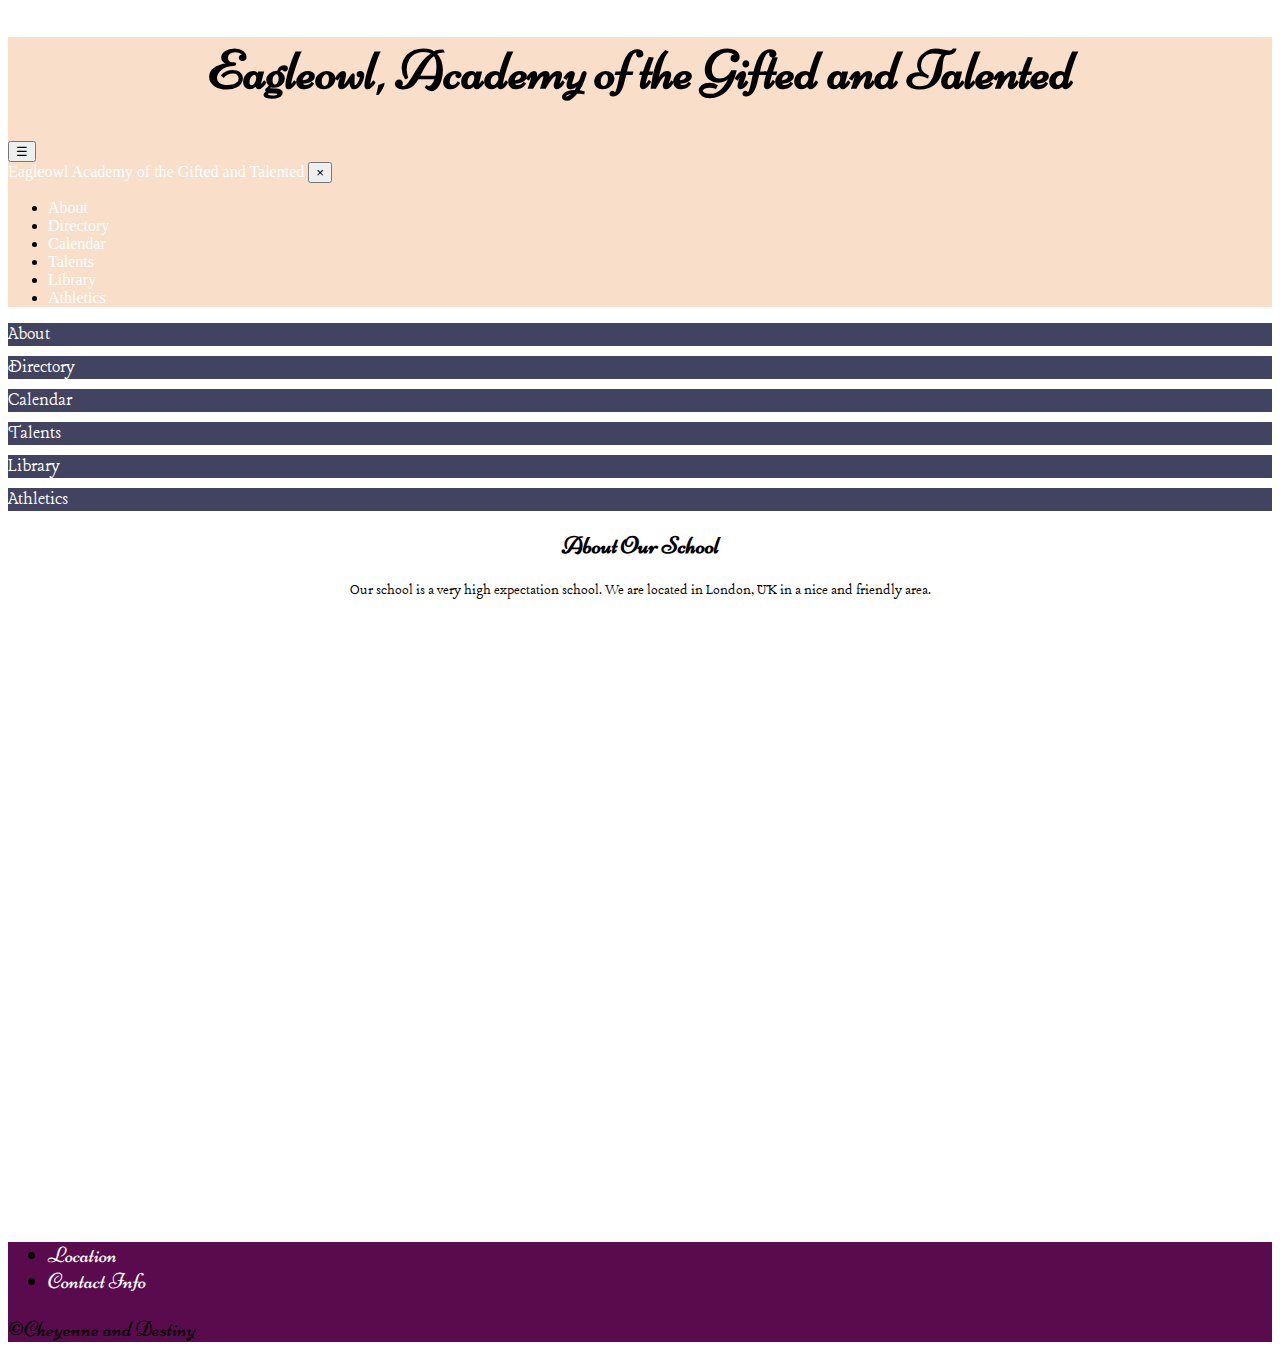
==== about.html @ 1d0c5cdb "Add files via upload" ====
<!DOCTYPE html>

<html lang="en">
<head>

  <!-- metadata -->
  <meta charset="utf-8">
  <meta name="viewport" content="width=device-width, initial-scale=1">

  <!-- page title -->
  <title> Eagleowl, Academy of the Gifted and Talented - About </title>

  <!-- styles -->
  <link rel="stylesheet" href="css/odin-0.9.5.css">
  <link rel="stylesheet" href="css/main.css">
  <link rel="stylesheet" href="css/owl.carousel.min.css">
  <link rel="stylesheet" href="css/owl.theme.default.min.css">
  <link rel="stylesheet" href="https://fonts.googleapis.com/css?family=Niconne">
  <link rel="stylesheet" href="https://fonts.googleapis.com/css?family=Farsan">
  <link rel="stylesheet" href="https://fonts.googleapis.com/css?family=Lancelot">
</head>

<body>
  <!-- start making your grid here -->

<header>
  <nav class="navbar navbar-slideout-md">
  <h1 class="navbar-brand hide-sm-down"> <a href="index.html"> Eagleowl, Academy of the Gifted and Talented </a> </h1>
  <button class="menu-toggle" aria-label="Toggle navigation"> &#9776; </button>

  <div class="navbar-menu">
    <div class="hide-md-up">
    <a class="slideout-brand hide-md-up"> <a href="index.html"> Eagleowl Academy of the Gifted and Talented </a>
    <button class="menu-dismiss" aria-label="Dismiss navigation"> &times; </button>

<div class="hide-md-up">
    <ul>
      <li> <a href="#"> About </a> </li>
      <li> <a href="directory.html"> Directory </a> </li>
      <li> <a href="calendar.html"> Calendar </a> </li>
      <li> <a href="talents.html"> Talents </a> </li>
      <li> <a href="#"> Library </a> </li>
      <li> <a href="#"> Athletics </a> </li>
    </ul>
  </div>
</nav>

</header>

<main

  <div class="row hide-sm-down">
<div class="col-sm-2"> <a href="#"> About </a> </div>
<div class="col-sm-2"> <a href="directory.html"> Directory </a> </div>
<div class="col-sm-2"> <a href="calendar.html"> Calendar </a> </div>
<div class="col-sm-2"> <a href="talents.html"> Talents </a> </div>
<div class="col-sm-2"> <a href="#"> Library </a> </div>
<div class="col-sm-2"> <a href="#"> Athletics </a> </div>
</div>

</main>


<div class="col-lg-6 col-md-6">
  <div class="row">
  <h2> About Our School </h2>
  <p> Our school is a very high expectation school. We are located in London, UK in a nice and friendly area.</p>
</div>
</div>



<div class="row">
  <div class="col-sm-12">
    <div class="container-lg">
<iframe src="https://www.google.com/maps/embed?pb=!1m18!1m12!1m3!1d218469.546508291!2d-0.20785424555083357!3d51.485707460962175!2m3!1f0!2f0!3f0!3m2!1i1024!2i768!4f13.1!3m3!1m2!1s0x47d8a00baf21de75%3A0x52963a5addd52a99!2sLondon%2C+UK!5e0!3m2!1sen!2sus!4v1488810307377" width="1254" height="600" frameborder="0" style="border:0" allowfullscreen></iframe>
</div>
</div>
</div>




<div class="row">
<footer>
  <ul>
    <li><a href="#"> Location </a></li>
    <li><a href="#"> Contact Info </a></li>
  </ul>
  &copy;Cheyenne and Destiny
</footer>



  <!-- include any javascript below this line -->
</body>
<script src="https://code.jquery.com/jquery-2.2.4.js"> </script>
<script src="js/jquery-2.1.4.min.js"> </script>
<script src="js/odin-0.7.1.js"> </script>
<script src="js/owl.carousel.min.js"> </script>
</html>
---- css/main.css ----
/*** sectioning elements ***/

body {

}

header {

}

main {
font-family: 'Lancelot', cursive;
}

footer {
font-family: 'Niconne', cursive;
background-color: #5A0B4D;
font-size: 22px;
}

#footer {
  position: fixed;
  bottom: 0;
  left: 0;
  right: 0;
}

nav {
}

section {

}

aside {

}

.col-sm-2 {
  margin-bottom: 10px;
  background-color: #414361;
  font-family: 'Lancelot', cursive
}


/**** content styles ***/

h1 {
font-family: 'Niconne', cursive;
text-align: center;
}

h2 {
font-family:  'Niconne', cursive;
text-align: center;
}

h3 {

}

h4 {

}

h5 {

}

h6 {

}

p a {
  text-decoration: underline;
}

p {
font-family: 'Lancelot', cursive;
color: #000;
text-align: center;
}

blockquote {

}

ol {

}

ul {

}

li {

}

.info {
  font-size: 30px;
}

.hide-sm-down {
  font-size: 20px;
}

caption {
  font-size: 40px;
  font-family: 'Niconne', cursive;
}
@media (max-width: 600px) {
  table {
    max-width: 100%;
  }

  thead {
    display: none;
  }

  tr {
    display: block;
    border-bottom: #000;
  }

  tr:nth-child(even) {
    background-color: #467586;
  }

  td {
    display: block;
  }
}


table {
border-collapse: collapse;
margin-left: auto;
margin-right: auto;
background-color: #3A606E;
}

tr {

}

th {
padding: 10px;
}

td {
padding: 8px;
}

address {
  color: #3A6063;
}


/*** image styles ***/

img  {
float: left;
margin: 5px;
padding: 10px;
}


/*** link styles ***/

a:link {
color: #fff;
text-decoration: none;
}

a:visited {
color: #fff;
text-decoration: none;
}

a:hover {
text-decoration: underline;
}

a:active {
text-decoration: underline;
}

/* =================================================
  Navbar Content
  ================================================ */

  @media screen and (min-width:200px) {
    .navbar-brand {
      font-size: 20px;
    }
  }

  .navbar-brand a {
    color: #000;
    text-decoration: none;
  }

  .navbar-brand a:hover {
    text-decoration: none;
  }

  .navbar {
    background-color: #F9DEC9;
  }

.slideout-brand {
  color: #000;
}

.navbar-brand {
  font-size: 55px;
  color:#000;
}

.nav-primary {
  background-color: #F9DEC9;
}

.slideout-brand a {
  color: #000;
}
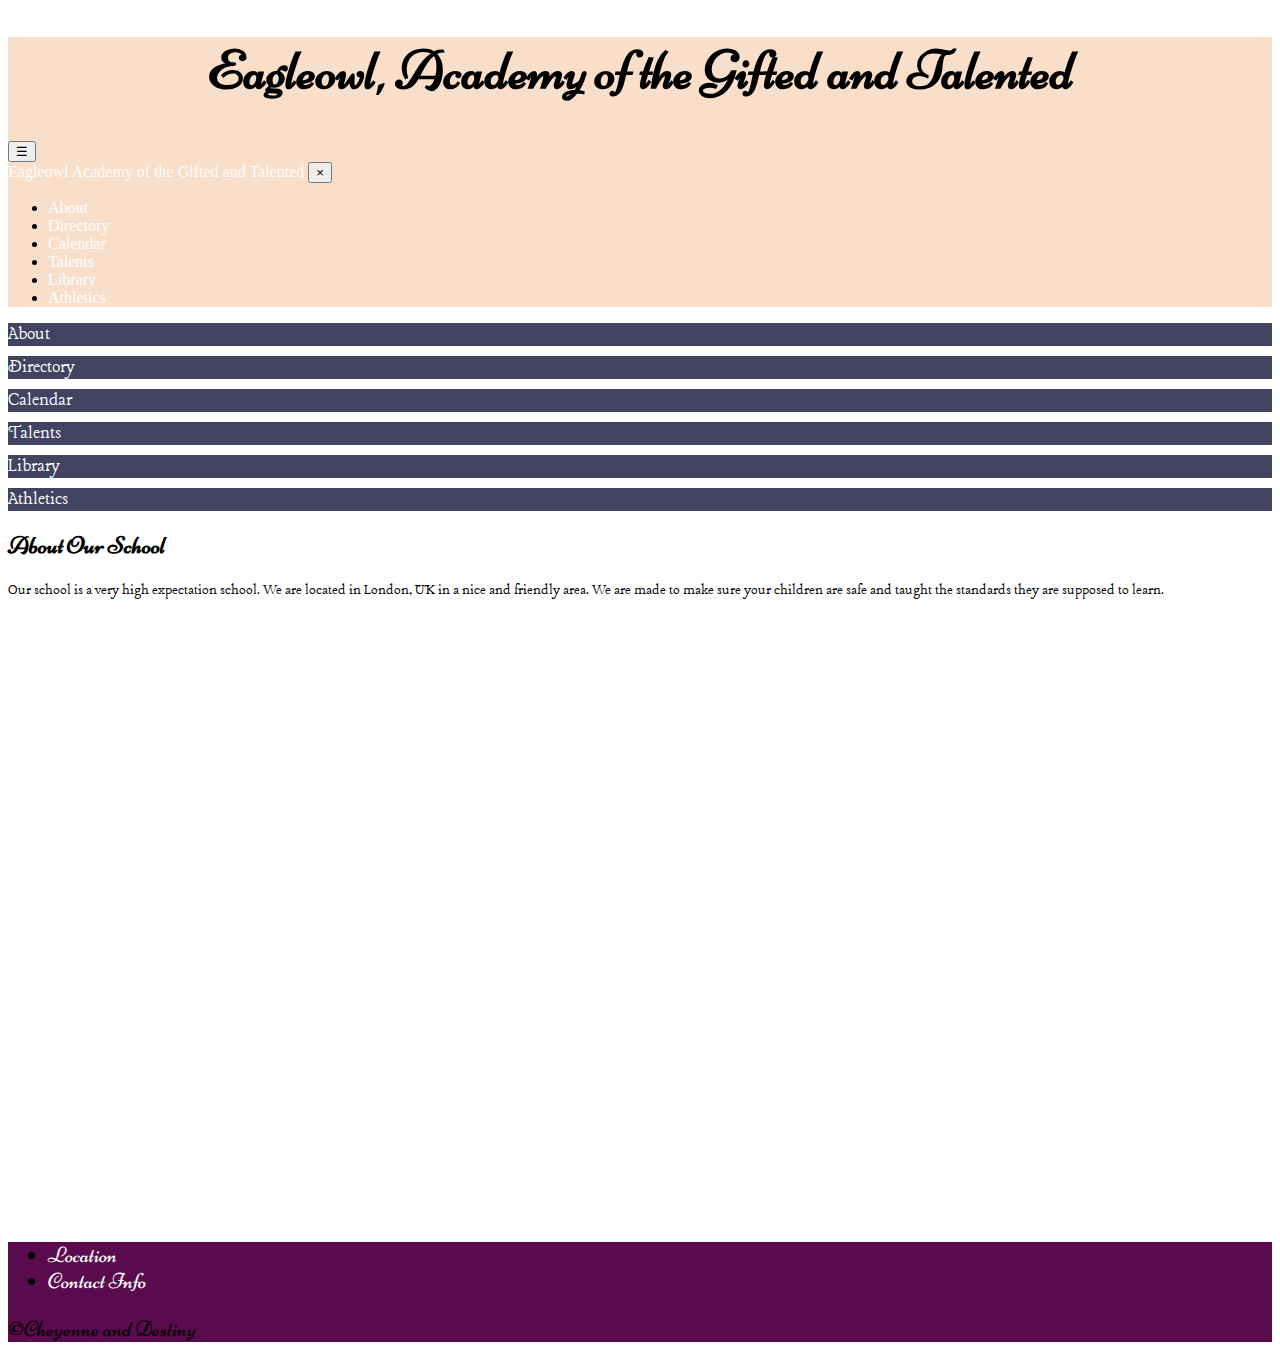
==== commit 44b3367c: "Add files via upload" ====
--- a/about.html
+++ b/about.html
@@ -47,7 +47,7 @@
 
 </header>
 
-<main
+<main>
 
   <div class="row hide-sm-down">
 <div class="col-sm-2"> <a href="#"> About </a> </div>
@@ -60,22 +60,23 @@
 
 </main>
 
+<div class="row">
+  <div class="col-lg-6 col-md-6">
+    <div class="container-lg">
 
-<div class="col-lg-6 col-md-6">
-  <div class="row">
   <h2> About Our School </h2>
-  <p> Our school is a very high expectation school. We are located in London, UK in a nice and friendly area.</p>
+  <p> Our school is a very high expectation school. We are located in London, UK in a nice and friendly area. We are made to make sure your children are safe and taught the standards they are supposed to learn.</p>
+    </div>
+  </div>
 </div>
-</div>
-
 
 
 <div class="row">
   <div class="col-sm-12">
     <div class="container-lg">
 <iframe src="https://www.google.com/maps/embed?pb=!1m18!1m12!1m3!1d218469.546508291!2d-0.20785424555083357!3d51.485707460962175!2m3!1f0!2f0!3f0!3m2!1i1024!2i768!4f13.1!3m3!1m2!1s0x47d8a00baf21de75%3A0x52963a5addd52a99!2sLondon%2C+UK!5e0!3m2!1sen!2sus!4v1488810307377" width="1254" height="600" frameborder="0" style="border:0" allowfullscreen></iframe>
-</div>
-</div>
+    </div>
+  </div>
 </div>
 
 
--- a/css/main.css
+++ b/css/main.css
@@ -52,7 +52,6 @@
 
 h2 {
 font-family:  'Niconne', cursive;
-text-align: center;
 }
 
 h3 {
@@ -78,7 +77,6 @@
 p {
 font-family: 'Lancelot', cursive;
 color: #000;
-text-align: center;
 }
 
 blockquote {
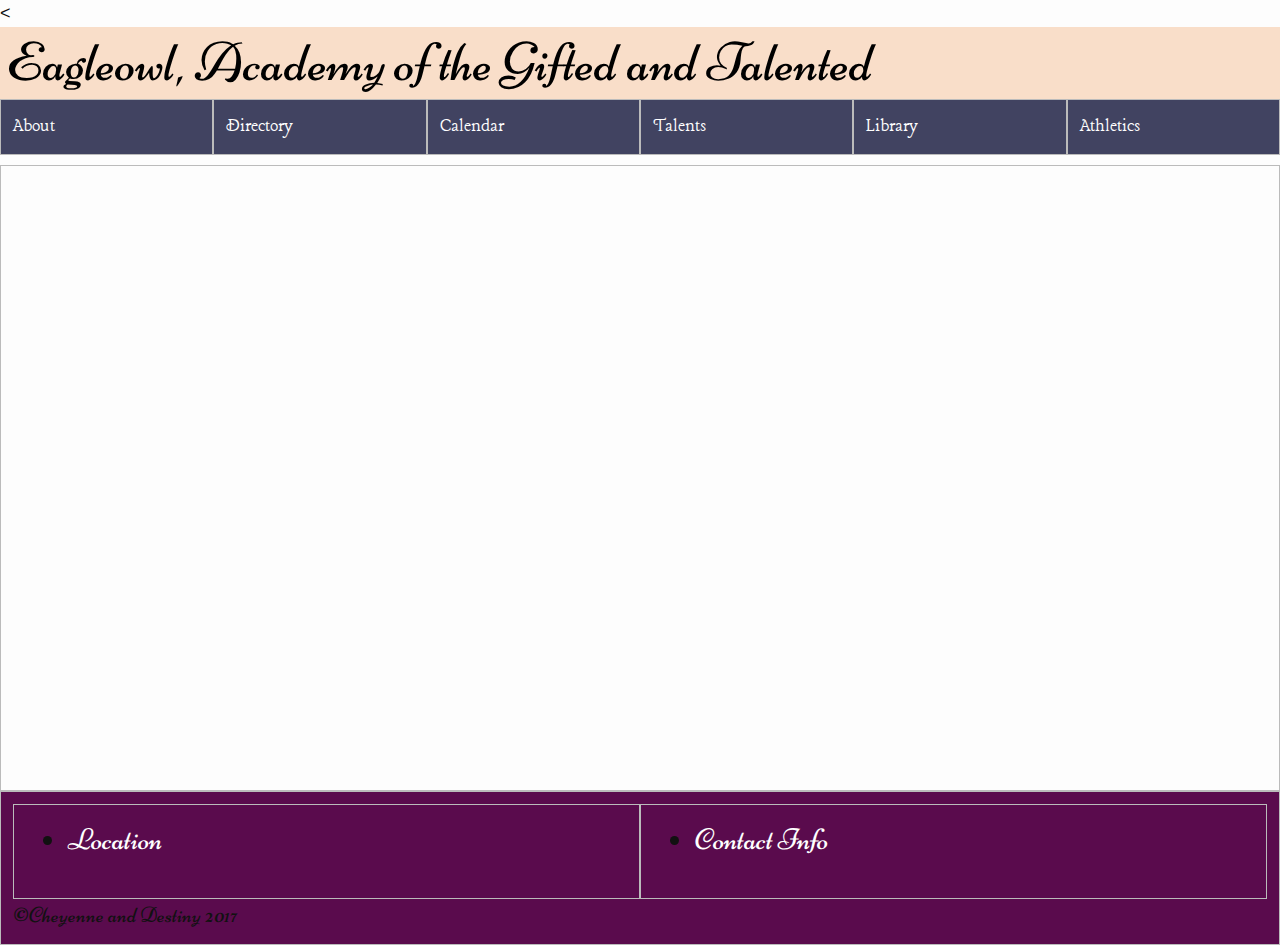
==== commit 684fab32: "Add files via upload" ====
--- a/about.html
+++ b/about.html
@@ -1,4 +1,4 @@
-<!DOCTYPE html>
+<<!DOCTYPE html>
 
 <html lang="en">
 <head>
@@ -11,7 +11,7 @@
   <title> Eagleowl, Academy of the Gifted and Talented - About </title>
 
   <!-- styles -->
-  <link rel="stylesheet" href="css/odin-0.9.5.css">
+  <link rel="stylesheet" href="css/odin-0.10.3.css">
   <link rel="stylesheet" href="css/main.css">
   <link rel="stylesheet" href="css/owl.carousel.min.css">
   <link rel="stylesheet" href="css/owl.theme.default.min.css">
@@ -20,7 +20,7 @@
   <link rel="stylesheet" href="https://fonts.googleapis.com/css?family=Lancelot">
 </head>
 
-<body>
+<body class="show-gridlines">
   <!-- start making your grid here -->
 
 <header>
@@ -61,42 +61,45 @@
 </main>
 
 <div class="row">
-  <div class="col-lg-6 col-md-6">
-    <div class="container-lg">
-
-  <h2> About Our School </h2>
-  <p> Our school is a very high expectation school. We are located in London, UK in a nice and friendly area. We are made to make sure your children are safe and taught the standards they are supposed to learn.</p>
-    </div>
-  </div>
-</div>
-
-
-<div class="row">
   <div class="col-sm-12">
     <div class="container-lg">
 <iframe src="https://www.google.com/maps/embed?pb=!1m18!1m12!1m3!1d218469.546508291!2d-0.20785424555083357!3d51.485707460962175!2m3!1f0!2f0!3f0!3m2!1i1024!2i768!4f13.1!3m3!1m2!1s0x47d8a00baf21de75%3A0x52963a5addd52a99!2sLondon%2C+UK!5e0!3m2!1sen!2sus!4v1488810307377" width="1254" height="600" frameborder="0" style="border:0" allowfullscreen></iframe>
-    </div>
-  </div>
 </div>
+</div>
+</div>
+
 
 
 
 
 <div class="row">
 <footer>
+
+  <div class="row">
+    <div class="col-sm-6">
   <ul>
-    <li><a href="#"> Location </a></li>
-    <li><a href="#"> Contact Info </a></li>
+    <li class="info"> <a href="#"> Location </a></li>
+  </div>
+</ul>
+
+<div class="col-sm-6">
+  <ul>
+    <li class="info"> <a href="#" > Contact Info </a></li>
   </ul>
-  &copy;Cheyenne and Destiny
+</div>
+</div>
+  &copy;Cheyenne and Destiny 2017
 </footer>
+</div>
 
 
 
   <!-- include any javascript below this line -->
-</body>
+
 <script src="https://code.jquery.com/jquery-2.2.4.js"> </script>
 <script src="js/jquery-2.1.4.min.js"> </script>
 <script src="js/odin-0.7.1.js"> </script>
 <script src="js/owl.carousel.min.js"> </script>
+</script>
+</body>
 </html>
--- a/css/odin-0.10.3.css
+++ b/css/odin-0.10.3.css
@@ -0,0 +1,1571 @@
+/*! odin-0.10.1.css | MIT License | https://github.com/joncoop/odin */
+/* ==========================================================================
+   Resets
+   ========================================================================== */
+/**
+ * Set box-sizing to border-box for all elements.
+ *
+ * Technique from:
+ * https://css-tricks.com/box-sizing/
+ */
+html, body {
+  box-sizing: border-box;
+  height: 100%;
+}
+
+*, *:before, *:after {
+  box-sizing: inherit;
+  /*  */
+}
+
+/**
+ * Remove the margin on the body.
+ */
+body {
+  margin: 0;
+}
+
+/* ==========================================================================
+   The Grid
+   ========================================================================== */
+/**
+ * The grid is based upon rows using flexbox.
+ */
+.row {
+  display: flex;
+  flex-direction: row;
+  flex-wrap: wrap;
+}
+
+/**
+ * Apply default stying to all elements in a row.
+ *
+ * This is a bit hackish. I'm assuming only columns will be direct decendants
+ * of a row. This syntax just saves some typing.
+ */
+.row > * {
+  padding: 12px;
+  position: relative;
+  width: 100%;
+  /* why is this here? */
+}
+
+/**
+ * Allow for gutters between columns to be adjusted.
+ */
+.row.gutter-default > * {
+  padding: 12px;
+}
+
+.row.gutter-double > * {
+  padding: 24px;
+}
+
+.row.gutter-none > * {
+  padding: 0;
+}
+
+/**
+ * Base column classes.
+ */
+.col-xs-1 {
+  width: 8.333333%;
+}
+
+.col-xs-2 {
+  width: 16.666666%;
+}
+
+.col-xs-3 {
+  width: 25%;
+}
+
+.col-xs-4 {
+  width: 33.333333%;
+}
+
+.col-xs-5 {
+  width: 41.666666%;
+}
+
+.col-xs-6 {
+  width: 50%;
+}
+
+.col-xs-7 {
+  width: 58.333333%;
+}
+
+.col-xs-8 {
+  width: 66.666666%;
+}
+
+.col-xs-9 {
+  width: 75%;
+}
+
+.col-xs-10 {
+  width: 83.333333%;
+}
+
+.col-xs-11 {
+  width: 91.666666%;
+}
+
+.col-xs-12 {
+  width: 100%;
+}
+
+/**
+ * Responsive column classes for small viewports and up.
+ */
+@media (min-width: 480px) {
+  .col-sm-1 {
+    width: 8.333333%;
+  }
+
+  .col-sm-2 {
+    width: 16.666666%;
+  }
+
+  .col-sm-3 {
+    width: 25%;
+  }
+
+  .col-sm-4 {
+    width: 33.333333%;
+  }
+
+  .col-sm-5 {
+    width: 41.666666%;
+  }
+
+  .col-sm-6 {
+    width: 50%;
+  }
+
+  .col-sm-7 {
+    width: 58.333333%;
+  }
+
+  .col-sm-8 {
+    width: 66.666666%;
+  }
+
+  .col-sm-9 {
+    width: 75%;
+  }
+
+  .col-sm-10 {
+    width: 83.333333%;
+  }
+
+  .col-sm-11 {
+    width: 91.666666%;
+  }
+
+  .col-sm-12 {
+    width: 100%;
+  }
+}
+/**
+ * Responsive column classes for medium viewports and up.
+ */
+@media (min-width: 720px) {
+  .col-md-1 {
+    width: 8.333333%;
+  }
+
+  .col-md-2 {
+    width: 16.666666%;
+  }
+
+  .col-md-3 {
+    width: 25%;
+  }
+
+  .col-md-4 {
+    width: 33.333333%;
+  }
+
+  .col-md-5 {
+    width: 41.666666%;
+  }
+
+  .col-md-6 {
+    width: 50%;
+  }
+
+  .col-md-7 {
+    width: 58.333333%;
+  }
+
+  .col-md-8 {
+    width: 66.666666%;
+  }
+
+  .col-md-9 {
+    width: 75%;
+  }
+
+  .col-md-10 {
+    width: 83.333333%;
+  }
+
+  .col-md-11 {
+    width: 91.666666%;
+  }
+
+  .col-md-12 {
+    width: 100%;
+  }
+}
+/**
+ * Responsive column classes for large viewports and up.
+ */
+@media (min-width: 960px) {
+  .col-lg-1 {
+    width: 8.333333%;
+  }
+
+  .col-lg-2 {
+    width: 16.666666%;
+  }
+
+  .col-lg-3 {
+    width: 25%;
+  }
+
+  .col-lg-4 {
+    width: 33.333333%;
+  }
+
+  .col-lg-5 {
+    width: 41.666666%;
+  }
+
+  .col-lg-6 {
+    width: 50%;
+  }
+
+  .col-lg-7 {
+    width: 58.333333%;
+  }
+
+  .col-lg-8 {
+    width: 66.666666%;
+  }
+
+  .col-lg-9 {
+    width: 75%;
+  }
+
+  .col-lg-10 {
+    width: 83.333333%;
+  }
+
+  .col-lg-11 {
+    width: 91.666666%;
+  }
+
+  .col-lg-12 {
+    width: 100%;
+  }
+}
+/**
+ * Reverse the order of columns within a row.
+ */
+.reverse {
+  flex-direction: row-reverse;
+  flex-wrap: wrap-reverse;
+}
+
+@media (max-width: 479px) {
+  .reverse-xs {
+    flex-direction: row-reverse;
+    flex-wrap: wrap-reverse;
+  }
+}
+@media (min-width: 480px) and (max-width: 719px) {
+  .reverse-sm {
+    flex-direction: row-reverse;
+    flex-wrap: wrap-reverse;
+  }
+}
+@media (min-width: 720px) and (max-width: 959px) {
+  .reverse-md {
+    flex-direction: row-reverse;
+    flex-wrap: wrap-reverse;
+  }
+}
+@media (min-width: 960px) {
+  .reverse-lg {
+    flex-direction: row-reverse;
+    flex-wrap: wrap-reverse;
+  }
+}
+/**
+ * The .show-gridlines class can be applied to the body or any other element
+ * that contains rows. Gridlines aren't intended to be applied to final layouts,
+ * but they can be quite useful when creating the initial grid or debugging.
+ */
+.show-gridlines .row > * {
+  border: 1px solid #bbb;
+}
+
+/* ==========================================================================
+   Containers
+   ========================================================================== */
+/**
+* Center container classes and give a little paddinn on the sides to keep
+* content from touching the edge of small screens.
+*/
+.container-sm,
+.container-md,
+.container-lg,
+.container-xl {
+  margin: 0 auto;
+  padding: 0 0.6rem;
+}
+
+/**
+ * Fluid containers expand to the max-width if space is available. Otherwise,
+ * they expand to the browser width.
+ *
+ * TODO: Create fixed-width responsive containers that snap to viewport
+ *       breakpoints.
+ */
+.container-sm {
+  max-width: 480px;
+}
+
+.container-md {
+  max-width: 720px;
+}
+
+.container-lg {
+  max-width: 960px;
+}
+
+.container-xl {
+  max-width: 1200px;
+}
+
+/* ==========================================================================
+   Navbar
+   ========================================================================== */
+.navbar {
+  align-items: center;
+  background-color: #d8dde2;
+  display: flex;
+  justify-content: space-between;
+  padding: 0 0.4rem;
+}
+
+.navbar-menu {
+  display: flex;
+  position: relative;
+  z-index: 998;
+  /* make sure the menu stays in front of all other content */
+}
+
+.navbar-spread {
+  display: block;
+}
+
+.navbar-spread .navbar-menu {
+  display: block;
+}
+
+.navbar-spread .navbar-menu ul {
+  display: flex;
+  justify-content: space-around;
+}
+
+.navbar ul {
+  display: flex;
+  list-style: none;
+  margin: 0;
+  padding: 0;
+}
+
+.navbar li {
+  padding: 0.4rem;
+}
+
+.navbar a:link,
+.navbar a:visited {
+  display: block;
+  text-decoration: none;
+}
+
+.navbar a:hover,
+.navbar a:active {
+  text-decoration: underline;
+}
+
+.navbar-brand {
+  color: #0f1113;
+  font-size: 2.0rem;
+  font-weight: 500;
+  margin: 0 auto 0 0;
+}
+
+.menu-toggle {
+  background-color: transparent;
+  border: none;
+  display: block;
+  font-size: 1.0rem;
+  /* http://stackoverflow.com/questions/29930933/absolute-positioned-item-in-a-flex-container-still-gets-considered-as-item-in-ie */
+  margin: 0 0.2rem 0 auto;
+  padding: 0.6rem 0;
+}
+
+.menu-dismiss {
+  background-color: transparent;
+  border: none;
+  color: #3a444e;
+  display: block;
+  font-size: 24px;
+  margin: 0.2rem;
+  right: 0;
+  padding: 0.2rem;
+  position: absolute;
+  top: 0;
+  z-index: 999;
+  /* make sure this is higher than the navbar-menu */
+}
+
+.navbar-slideout .navbar-menu,
+.navbar-slideout-xs .navbar-menu,
+.navbar-slideout-sm .navbar-menu,
+.navbar-slideout-md .navbar-menu,
+.navbar-slideout-lg .navbar-menu,
+.navbar-slideout-xl .navbar-menu {
+  background-color: #d8dde2;
+  display: block;
+  height: 100%;
+  left: -280px;
+  opacity: 0.96;
+  overflow: auto;
+  position: fixed;
+  top: 0;
+  transition: 0.4s;
+  width: 280px;
+}
+
+.navbar-slideout .navbar-menu ul,
+.navbar-slideout-xs .navbar-menu ul,
+.navbar-slideout-sm .navbar-menu ul,
+.navbar-slideout-md .navbar-menu ul,
+.navbar-slideout-lg .navbar-menu ul,
+.navbar-slideout-xl .navbar-menu ul {
+  flex-direction: column;
+}
+
+.navbar-slideout .menu-shown,
+.navbar-slideout-xs .menu-shown,
+.navbar-slideout-sm .menu-shown,
+.navbar-slideout-md .menu-shown,
+.navbar-slideout-lg .menu-shown,
+.navbar-slideout-xl .menu-shown {
+  left: 0;
+  transition: 0.4s;
+}
+
+@media (min-width: 480px) {
+  .navbar-slideout-sm .navbar-menu {
+    background-color: transparent;
+    height: auto;
+    overflow: auto;
+    position: static;
+    width: auto;
+  }
+
+  .navbar-slideout-sm .navbar-menu ul {
+    flex-direction: row;
+  }
+
+  .navbar-slideout-sm .menu-dismiss,
+  .navbar-slideout-sm .menu-toggle {
+    display: none;
+  }
+}
+@media (min-width: 720px) {
+  .navbar-slideout-md .navbar-menu {
+    background-color: transparent;
+    height: auto;
+    overflow: auto;
+    position: static;
+    width: auto;
+  }
+
+  .navbar-slideout-md .navbar-menu ul {
+    flex-direction: row;
+  }
+
+  .navbar-slideout-md .menu-dismiss,
+  .navbar-slideout-md .menu-toggle {
+    display: none;
+  }
+}
+@media (min-width: 960px) {
+  .navbar-slideout-lg .navbar-menu {
+    background-color: transparent;
+    height: auto;
+    overflow: auto;
+    position: static;
+    width: auto;
+  }
+
+  .navbar-slideout-lg .navbar-menu ul {
+    flex-direction: row;
+  }
+
+  .navbar-slideout-lg .menu-dismiss,
+  .navbar-slideout-lg .menu-toggle {
+    display: none;
+  }
+}
+/* ==========================================================================
+   Positioning
+   ========================================================================== */
+/**
+ * Utilities for horizontally and vertically centering elements.
+ */
+.center-vertical,
+.center-horizontal,
+.push-left,
+.push-right {
+  display: flex;
+}
+
+.center-vertical {
+  align-items: center;
+}
+
+.center-horizontal {
+  justify-content: center;
+}
+
+/**
+ * Push element to the right or left edge of other elements.
+ */
+.push-left {
+  justify-content: flex-start;
+}
+
+.push-right {
+  justify-content: flex-end;
+}
+
+/**
+ * Position elements in the corners of other elements.
+ */
+.upper-left,
+.upper-right,
+.lower-right,
+.lower-left {
+  position: absolute;
+}
+
+.upper-left,
+.gutter-default .upper-left {
+  top: 12px;
+  left: 12px;
+}
+
+.gutter-double .upper-left {
+  top: 24px;
+  left: 24px;
+}
+
+.gutter-none .upper-left {
+  top: 0;
+  left: 0;
+}
+
+.upper-right,
+.gutter-default .upper-right {
+  top: 12px;
+  right: 12px;
+}
+
+.gutter-double .upper-right {
+  top: 24px;
+  right: 24px;
+}
+
+.gutter-none .upper-right {
+  top: 0;
+  right: 0;
+}
+
+.lower-right,
+.gutter-default .lower-right {
+  bottom: 12px;
+  right: 12px;
+}
+
+.gutter-double .lower-right {
+  bottom: 24px;
+  right: 24px;
+}
+
+.gutter-none .lower-right {
+  bottom: 0;
+  right: 0;
+}
+
+.lower-left,
+.gutter-default .lower-left {
+  bottom: 12px;
+  left: 12px;
+}
+
+.gutter-double .lower-left {
+  bottom: 24px;
+  left: 24px;
+}
+
+.gutter-none .lower-left {
+  bottom: 0;
+  left: 0;
+}
+
+/**
+ * Utility classes for quicly applying floats to elements.
+ */
+.right {
+  float: right;
+  margin-left: 1.2rem;
+  margin-bottom: 1.2rem;
+}
+
+.left {
+  float: left;
+  margin-right: 1.2rem;
+  margin-bottom: 1.2rem;
+}
+
+.clear {
+  clear: both;
+}
+
+/**
+ * Center inline elements such as images.
+ */
+.center {
+  display: block;
+  margin: 0 auto;
+}
+
+/**
+ * Text alignment utilities.
+ */
+.text-left {
+  text-align: left;
+}
+
+.text-right {
+  text-align: right;
+}
+
+.text-center {
+  text-align: center;
+}
+
+.text-justify {
+  text-align: justify;
+}
+
+/* ==========================================================================
+   Responsive Utilities
+   ========================================================================== */
+/**
+ * Images, iframes, and video elements are responsive by default.
+ *
+ * TODO: Write classes that constrain responsive video and iframes to a fixed
+ *       aspect ratio.
+ */
+img,
+iframe,
+video {
+  max-width: 100%;
+}
+
+/**
+ * Hide content based on viewport
+ *
+ * The .hidden-*-down classes hide the element when the viewport is at the given
+ * breakpoint or smaller. For example, .hidden-sm-down hides an element on small,
+ * and extra-small viewports.
+ *
+ * The .hidden-*-up classes hide the element when the viewport is at the given
+ * breakpoint or wider.
+ */
+@media (max-width: 479px) {
+  .hide-xs-down {
+    display: none;
+  }
+}
+@media (max-width: 719px) {
+  .hide-sm-down {
+    display: none;
+  }
+}
+@media (max-width: 959px) {
+  .hide-md-down {
+    display: none;
+  }
+}
+@media (min-width: 480px) {
+  .hide-sm-up {
+    display: none;
+  }
+}
+@media (min-width: 720px) {
+  .hide-md-up {
+    display: none;
+  }
+}
+@media (min-width: 960px) {
+  .hide-lg-up {
+    display: none;
+  }
+}
+/* ==========================================================================
+   Typography
+   ========================================================================== */
+/**
+ * Apply default body styles.
+ */
+body {
+  background-color: #fdfdfd;
+  color: #111;
+  font-family: "Helvetica Neue", Helvetica, Arial, sans-serif;
+  font-size: 18px;
+  font-weight: 400;
+  line-height: 1.5;
+}
+
+/**
+ * Apply default heading styles.
+ */
+h1,
+h2,
+h3,
+h4,
+h5,
+h6 {
+  color: #3a444e;
+  font-weight: 500;
+  margin-top: 0rem;
+}
+
+h1 {
+  font-size: 4.0rem;
+  line-height: 4.5rem;
+  margin-bottom: 1.5rem;
+}
+
+h2 {
+  font-size: 2.555rem;
+  line-height: 3.25rem;
+  margin-bottom: 1.75rem;
+}
+
+h3 {
+  font-size: 2.0rem;
+  line-height: 2.5rem;
+  margin-bottom: 1.5rem;
+}
+
+h4 {
+  font-size: 1.555rem;
+  line-height: 2.0rem;
+  margin-bottom: 1.0rem;
+}
+
+h5 {
+  font-size: 1.333rem;
+  line-height: 1.75rem;
+  margin-bottom: 1.25rem;
+}
+
+h6 {
+  font-size: 1.111rem;
+  line-height: 1.75rem;
+  margin-bottom: 1.25rem;
+}
+
+/**
+ * Set vertical spacing for non-heading text elements.
+ */
+p,
+ul,
+ol,
+pre,
+table,
+blockquote {
+  margin-top: 0rem;
+  margin-bottom: 1.5rem;
+}
+
+ul ul,
+ol ol,
+ul ol,
+ol ul {
+  margin-top: 0rem;
+  margin-bottom: 0rem;
+}
+
+sub,
+sup {
+  line-height: 0;
+  position: relative;
+  vertical-align: baseline;
+}
+
+sup {
+  top: -0.5em;
+}
+
+sub {
+  bottom: -0.25em;
+}
+
+/**
+ * Make sure list indentation is consistent with other spacing.
+ */
+ol,
+ul {
+  margin-left: 18.0045px;
+  padding-left: 24px;
+}
+
+/**
+ * Unstyled lists.
+ */
+ol.list-unstyled,
+ul.list-unstyled {
+  list-style: none;
+  margin: 0;
+  padding: 0;
+}
+
+/**
+ * Style blockquotes and citations.
+ */
+blockquote {
+  border-left: 6px solid #d8dde2;
+  font-size: 1.333rem;
+  line-height: 1.75rem;
+  margin-left: 24px;
+  padding-left: 12px;
+}
+
+blockquote p:last-of-type {
+  margin-bottom: 0.5rem;
+}
+
+blockquote cite {
+  color: #678;
+  display: block;
+  font-size: 1.0rem;
+  font-style: italic;
+}
+
+blockquote cite::before {
+  content: "\2014 ";
+  margin-right: 0.4rem;
+  white-space: pre;
+}
+
+/**
+ * Make the weight of bold text relative to the base font-weight.
+ *
+ * In all likelihood this has no effect, but it might if a very light base
+ * font-weight is used.
+ */
+b,
+strong {
+  font-weight: bolder;
+}
+
+/**
+ * Make sure small text is rendered the same in all browsers.
+ */
+small {
+  font-size: 80%;
+}
+
+/**
+ * Set the highlight color.
+ */
+mark {
+  background-color: #ff8;
+}
+
+/**
+ * Get the code and code-like elements.
+ */
+code,
+kbd,
+samp {
+  color: #678;
+  font-family: monospace;
+  font-size: 1.0em;
+}
+
+/**
+ * Utilities for de-emphasizing text.
+ */
+.light {
+  color: #678;
+}
+
+/* ==========================================================================
+   Images
+   ========================================================================== */
+/**
+ * Remove the border on linked images in IE.
+ */
+img {
+  border-style: none;
+}
+
+/**
+ * Helper classes allow for rounded and circle images.
+ *
+ * These image styles can be used on elements other than images.
+ */
+.rounded {
+  border-radius: 0.4rem;
+}
+
+.circle {
+  border-radius: 50%;
+}
+
+/* ==========================================================================
+   Tables
+   ========================================================================== */
+/**
+ * Just a little basic table styling. Nothing too fancy.
+ */
+table.table-basic {
+  border-collapse: collapse;
+  color: #0f1113;
+}
+
+table.table-basic caption {
+  color: #0f1113;
+  font-size: 1.333rem;
+  font-weight: 500;
+  padding: 0.4rem;
+  text-align: center;
+}
+
+table.table-basic tfoot {
+  color: #3a444e;
+  font-size: 0.85rem;
+  font-style: italic;
+}
+
+table.table-basic tbody tr {
+  border-bottom: 1px solid #d8dde2;
+}
+
+table.table-basic td,
+table.table-basic th {
+  padding: 0.4rem 0.6rem;
+}
+
+table.table-basic th {
+  border-bottom: 1px solid #678;
+  border-top: 1px solid #678;
+  color: #3a444e;
+  font-weight: 500;
+}
+
+/**
+ * Make tables responsive.
+ *
+ * Technique from:
+ * http://allthingssmitty.com/2016/10/03/responsive-table-layout/
+ */
+table.table-stack {
+  width: 100%;
+}
+
+table.table-stack thead {
+  border: none;
+  clip: rect(0 0 0 0);
+  height: 1px;
+  margin: -1px;
+  overflow: hidden;
+  padding: 0;
+  position: absolute !important;
+  width: 1px;
+}
+
+table.table-stack tbody tr {
+  border: 1px solid #9eaab6;
+  display: block;
+  margin-bottom: 0.4rem;
+  padding: 0.4rem;
+}
+
+table.table-stack td {
+  display: block;
+  text-align: right;
+}
+
+table.table-stack td:before {
+  content: attr(aria-label);
+  float: left;
+  font-weight: 500;
+  color: #3a444e;
+}
+
+table.table-stack tfoot td {
+  display: block;
+  text-align: left;
+}
+
+@media (max-width: 479px) {
+  table.table-stack-xs {
+    width: 100%;
+  }
+
+  table.table-stack-xs thead {
+    border: none;
+    clip: rect(0 0 0 0);
+    height: 1px;
+    margin: -1px;
+    overflow: hidden;
+    padding: 0;
+    position: absolute !important;
+    width: 1px;
+  }
+
+  table.table-stack-xs tbody tr {
+    border: 1px solid #9eaab6;
+    display: block;
+    margin-bottom: 0.4rem;
+    padding: 0.4rem;
+  }
+
+  table.table-stack-xs td {
+    display: block;
+    text-align: right;
+  }
+
+  table.table-stack-xs td:before {
+    content: attr(aria-label);
+    float: left;
+    font-weight: 500;
+    color: #3a444e;
+  }
+
+  table.table-stack-xs tfoot td {
+    display: block;
+    text-align: left;
+  }
+}
+@media (max-width: 719px) {
+  table.table-stack-sm {
+    width: 100%;
+  }
+
+  table.table-stack-sm thead {
+    border: none;
+    clip: rect(0 0 0 0);
+    height: 1px;
+    margin: -1px;
+    overflow: hidden;
+    padding: 0;
+    position: absolute !important;
+    width: 1px;
+  }
+
+  table.table-stack-sm tbody tr {
+    border: 1px solid #9eaab6;
+    display: block;
+    margin-bottom: 0.4rem;
+    padding: 0.4rem;
+  }
+
+  table.table-stack-sm td {
+    display: block;
+    text-align: right;
+  }
+
+  table.table-stack-sm td:before {
+    content: attr(aria-label);
+    float: left;
+    font-weight: 500;
+    color: #3a444e;
+  }
+
+  table.table-stack-sm tfoot td {
+    display: block;
+    text-align: left;
+  }
+}
+@media (max-width: 959px) {
+  table.table-stack-md {
+    width: 100%;
+  }
+
+  table.table-stack-md thead {
+    border: none;
+    clip: rect(0 0 0 0);
+    height: 1px;
+    margin: -1px;
+    overflow: hidden;
+    padding: 0;
+    position: absolute !important;
+    width: 1px;
+  }
+
+  table.table-stack-md tbody tr {
+    border: 1px solid #9eaab6;
+    display: block;
+    margin-bottom: 0.4rem;
+    padding: 0.4rem;
+  }
+
+  table.table-stack-md td {
+    display: block;
+    text-align: right;
+  }
+
+  table.table-stack-md td:before {
+    content: attr(aria-label);
+    float: left;
+    font-weight: 500;
+    color: #3a444e;
+  }
+
+  table.table-stack-md tfoot td {
+    display: block;
+    text-align: left;
+  }
+}
+/**
+ * Utility classes to shade table rows.
+ */
+table.shade-even-rows tbody tr:nth-child(even) {
+  background-color: #d8dde2;
+}
+
+table.shade-odd-rows tbody tr:nth-child(odd) {
+  background-color: #d8dde2;
+}
+
+/* ==========================================================================
+   Buttons
+   ========================================================================== */
+.button-primary,
+.button-secondary,
+.button-info,
+.button-success,
+.button-warning,
+.button-danger,
+input[type="button"].button-primary,
+input[type="button"].button-secondary,
+input[type="button"].button-info,
+input[type="button"].button-success,
+input[type="button"].button-danger,
+input[type="button"].button-warning,
+input[type="submit"].button-primary,
+input[type="submit"].button-secondary,
+input[type="submit"].button-info,
+input[type="submit"].button-success,
+input[type="submit"].button-danger,
+input[type="submit"].button-warning {
+  border-radius: 3px;
+  display: inline-block;
+  font-family: "Helvetica Neue", Helvetica, Arial, sans-serif;
+  font-size: 18px;
+  line-height: 1.0;
+  margin: 0.3rem 0;
+  outline: 0;
+  padding: 0.6rem;
+  text-decoration: none;
+  vertical-align: middle;
+}
+
+.button-primary:focus,
+.button-secondary:focus,
+.button-info:focus,
+.button-success:focus,
+.button-warning:focus,
+.button-danger:focus,
+input[type="button"].button-primary:focus,
+input[type="button"].button-secondary:focus,
+input[type="button"].button-info:focus,
+input[type="button"].button-success:focus,
+input[type="button"].button-danger:focus,
+input[type="button"].button-warning:focus,
+input[type="submit"].button-primary:focus,
+input[type="submit"].button-secondary:focus,
+input[type="submit"].button-info:focus,
+input[type="submit"].button-success:focus,
+input[type="submit"].button-danger:focus,
+input[type="submit"].button-warning:focus {
+  box-shadow: 0 0 6px #678;
+}
+
+.button-primary:disabled,
+.button-secondary:disabled,
+.button-info:disabled,
+.button-success:disabled,
+.button-warning:disabled,
+.button-danger:disabled,
+input[type="button"]:disabled,
+input[type="submit"]:disabled {
+  color: #f2f2f2;
+  cursor: not-allowed;
+}
+
+.button-primary,
+.button-info,
+.button-success,
+.button-warning,
+.button-danger {
+  border: none;
+  color: #FFF;
+}
+
+.button-primary {
+  background-color: #678;
+}
+
+.button-primary:hover {
+  background-color: #5b6a79;
+}
+
+.button-primary:disabled {
+  background-color: #9eaab6;
+}
+
+.button-secondary {
+  background-color: #FFF;
+  border: 1px solid #9eaab6;
+  color: #3a444e;
+}
+
+.button-secondary:hover {
+  background-color: #f2f2f2;
+}
+
+.button-secondary:disabled {
+  background-color: #FFF;
+  color: #9eaab6;
+}
+
+.button-info {
+  background-color: #5be;
+}
+
+.button-info:hover {
+  background-color: #3eb2ec;
+}
+
+.button-info:disabled {
+  background-color: #b2e0f7;
+}
+
+.button-success {
+  background-color: #2c5;
+}
+
+.button-success:hover {
+  background-color: #1eb64c;
+}
+
+.button-success:disabled {
+  background-color: #6de792;
+}
+
+.button-warning {
+  background-color: #d82;
+}
+
+.button-warning:hover {
+  background-color: #c77a1f;
+}
+
+.button-warning:disabled {
+  background-color: #ebb87a;
+}
+
+.button-danger {
+  background-color: #c00;
+}
+
+.button-danger:hover {
+  background-color: #b30000;
+}
+
+.button-danger:disabled {
+  background-color: #ff6666;
+}
+
+.button-sm {
+  font-size: 0.8rem;
+  padding: 0.2rem;
+}
+
+.button-lg {
+  font-size: 2.0rem;
+  padding: 0.8rem;
+}
+
+/* ==========================================================================
+   Forms
+   ========================================================================== */
+/**
+ * Basic form styling.
+ *
+ * Nothing fancy here. Mostly just making sure styling is consistent across
+ * browsers.
+ */
+.form-basic input,
+.form-basic select,
+.form-basic textarea {
+  background-color: #FFF;
+  border: 1px solid #9eaab6;
+  color: #0f1113;
+  display: inline-block;
+  margin: 0.3rem 0;
+  padding: 0.2rem;
+  vertical-align: middle;
+}
+
+.form-basic input[type="checkbox"],
+.form-basic input[type="radio"] {
+  background-color: transparent;
+  margin: 0.3rem 0.3rem 0.3rem 0;
+  padding: 0;
+}
+
+.form-basic textarea {
+  min-height: 6.0rem;
+  resize: vertical;
+  vertical-align: top;
+}
+
+.form-basic input:focus,
+.form-basic select:focus,
+.form-basic textarea:focus {
+  box-shadow: 0 0 6px #678;
+  outline: 0;
+}
+
+.form-basic input[type="radio"]:focus,
+.form-basic input[type="checkbox"]:focus {
+  outline: 1px solid #9eaab6;
+}
+
+.form-basic input[disabled],
+.form-basic select[disabled],
+.form-basic textarea[disabled] {
+  cursor: not-allowed;
+  background-color: #d8dde2;
+}
+
+.form-basic input[readonly],
+.form-basic select[readonly],
+.form-basic textarea[readonly] {
+  cursor: not-allowed;
+  background-color: #d8dde2;
+}
+
+.form-basic input:focus:invalid,
+.form-basic textarea:focus:invalid,
+.form-basic select:focus:invalid {
+  border-color: #a00;
+  color: #a00;
+}
+
+.form-basic input[type="file"]:focus:invalid:focus {
+  outline-color: #a00;
+}
+
+.form-basic label {
+  margin: 0.3rem 0.3rem 0.3rem 0;
+}
+
+.form-basic fieldset {
+  border: 0;
+  margin: 0;
+  padding: 0;
+}
+
+.form-basic legend {
+  border-bottom: 1px solid #9eaab6;
+  color: #3a444e;
+  display: block;
+  font-weight: 500;
+  padding: 0.4em 0;
+  margin-bottom: 0.4em;
+  width: 100%;
+}
+
+/**
+ * Wide form elements expand to 100% of their container width.
+ */
+.form-wide input,
+.form-wide select,
+.form-wide textarea,
+.form-wide label {
+  display: block;
+  width: 100%;
+}
+
+.form-wide input[type="checkbox"],
+.form-wide input[type="radio"] {
+  width: auto;
+}
+
+/**
+ * Forcing form elemnts to block can make nice stacked forms.
+ */
+.form-stack input,
+.form-stack select,
+.form-stack textarea,
+.form-stack label {
+  display: block;
+}
+
+.form-stack input[type="checkbox"],
+.form-stack input[type="radio"] {
+  display: inline-block;
+}
+
+.form-stack input,
+.form-stack select,
+.form-stack textarea {
+  margin-bottom: 0.8rem;
+}
+
+/**
+ * Utility for giving additional instructions for form fields.
+ */
+.form-hint {
+  color: #678;
+  font-size: 0.8rem;
+  font-style: italic;
+}
+
+/* ==========================================================================
+   Callouts
+   ========================================================================== */
+/**
+ * General callout structure. This class should not be used.
+ */
+.callout, .callout-default, .callout-primary, .callout-info, .callout-success, .callout-warning, .callout-danger {
+  border-radius: 0.4rem;
+  color: #0f1113;
+  padding: 0.8rem;
+  margin-bottom: 1.5rem;
+}
+
+/**
+ * Various callout styles.
+ */
+.callout-default {
+  background-color: #FFF;
+  border: 1px solid #9eaab6;
+}
+
+.callout-primary {
+  background-color: #bbc4cc;
+  border-color: #9eaab6;
+}
+
+.callout-info {
+  background-color: #b2e0f7;
+  border-color: #83cef3;
+}
+
+.callout-success {
+  background-color: #83eaa2;
+  border-color: #57e381;
+}
+
+.callout-warning {
+  border-color: #e7ac64;
+  background-color: #eec491;
+}
+
+.callout-danger {
+  background-color: #ff8080;
+  border-color: #ff4d4d;
+}
+
+/* All heading levels in callouts are styled the same. */
+.callout-default h1,
+.callout-default h2,
+.callout-default h3,
+.callout-default h4,
+.callout-default h5,
+.callout-default h6,
+.callout-primary h1,
+.callout-primary h2,
+.callout-primary h3,
+.callout-primary h4,
+.callout-primary h5,
+.callout-primary h6,
+.callout-success h1,
+.callout-success h2,
+.callout-success h3,
+.callout-success h4,
+.callout-success h5,
+.callout-success h6,
+.callout-info h1,
+.callout-info h2,
+.callout-info h3,
+.callout-info h4,
+.callout-info h5,
+.callout-info h6,
+.callout-warning h1,
+.callout-warning h2,
+.callout-warning h3,
+.callout-warning h4,
+.callout-warning h5,
+.callout-warning h6,
+.callout-danger h1,
+.callout-danger h2,
+.callout-danger h3,
+.callout-danger h4,
+.callout-danger h5,
+.callout-danger h6 {
+  color: #3a444e;
+  font-size: 1.555rem;
+  font-weight: 700;
+  margin-bottom: 0.8rem;
+}
+
+/* Tighten up callout paragraph spacing. */
+.callout-default p,
+.callout-primary p,
+.callout-info p,
+.callout-success p,
+.callout-warning p,
+.callout-danger p {
+  margin-bottom: 0.8rem;
+}
+
+.callout-default p:last-child,
+.callout-primary p:last-child,
+.callout-info p:last-child,
+.callout-success p:last-child,
+.callout-warning p:last-child,
+.callout-danger p:last-child {
+  margin-bottom: 0;
+}
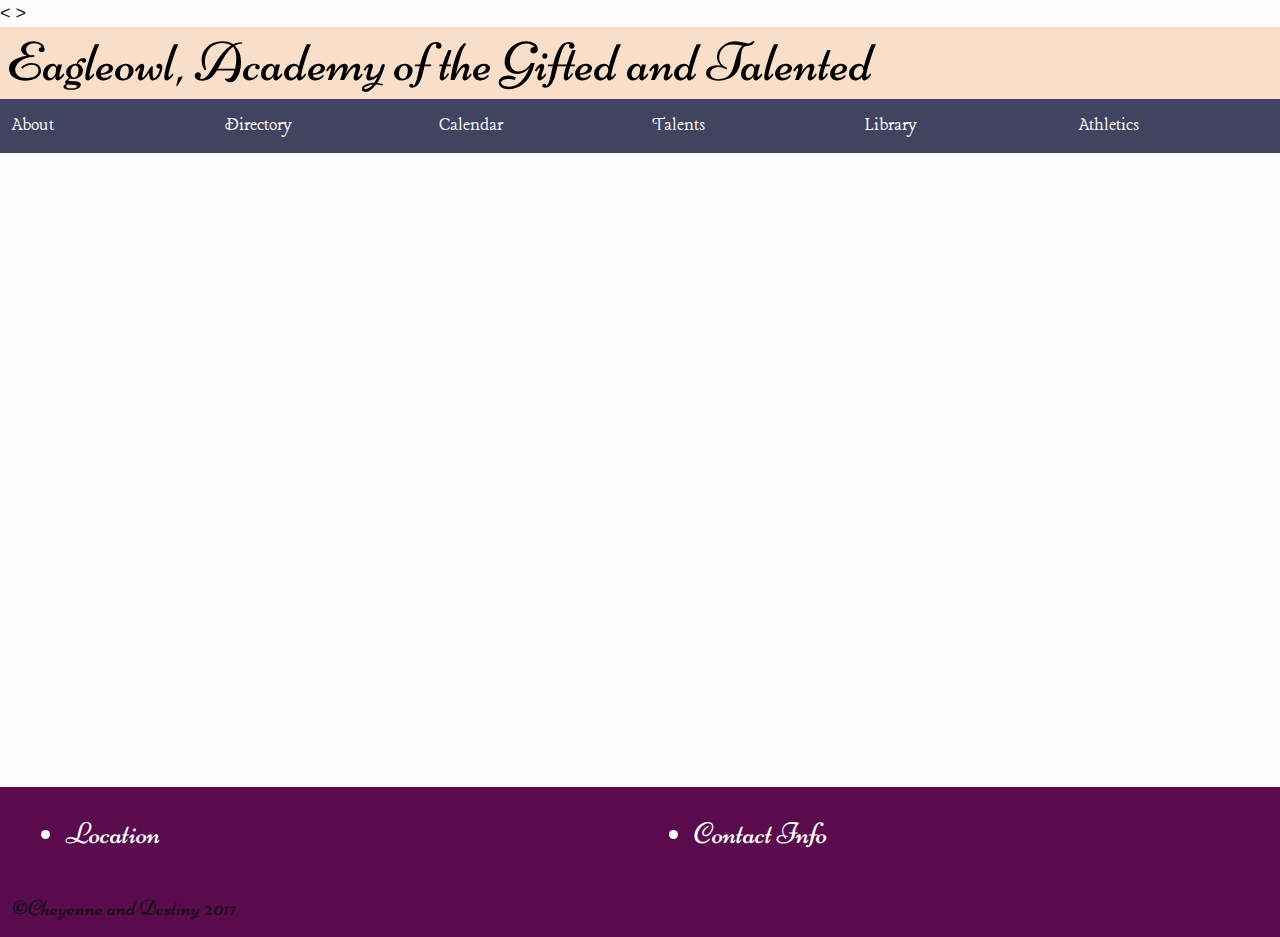
==== commit 5b487e92: "Add files via upload" ====
--- a/about.html
+++ b/about.html
@@ -20,7 +20,7 @@
   <link rel="stylesheet" href="https://fonts.googleapis.com/css?family=Lancelot">
 </head>
 
-<body class="show-gridlines">
+<body>>
   <!-- start making your grid here -->
 
 <header>
--- a/css/main.css
+++ b/css/main.css
@@ -92,7 +92,7 @@
 }
 
 li {
-
+color:#fff;
 }
 
 .info {
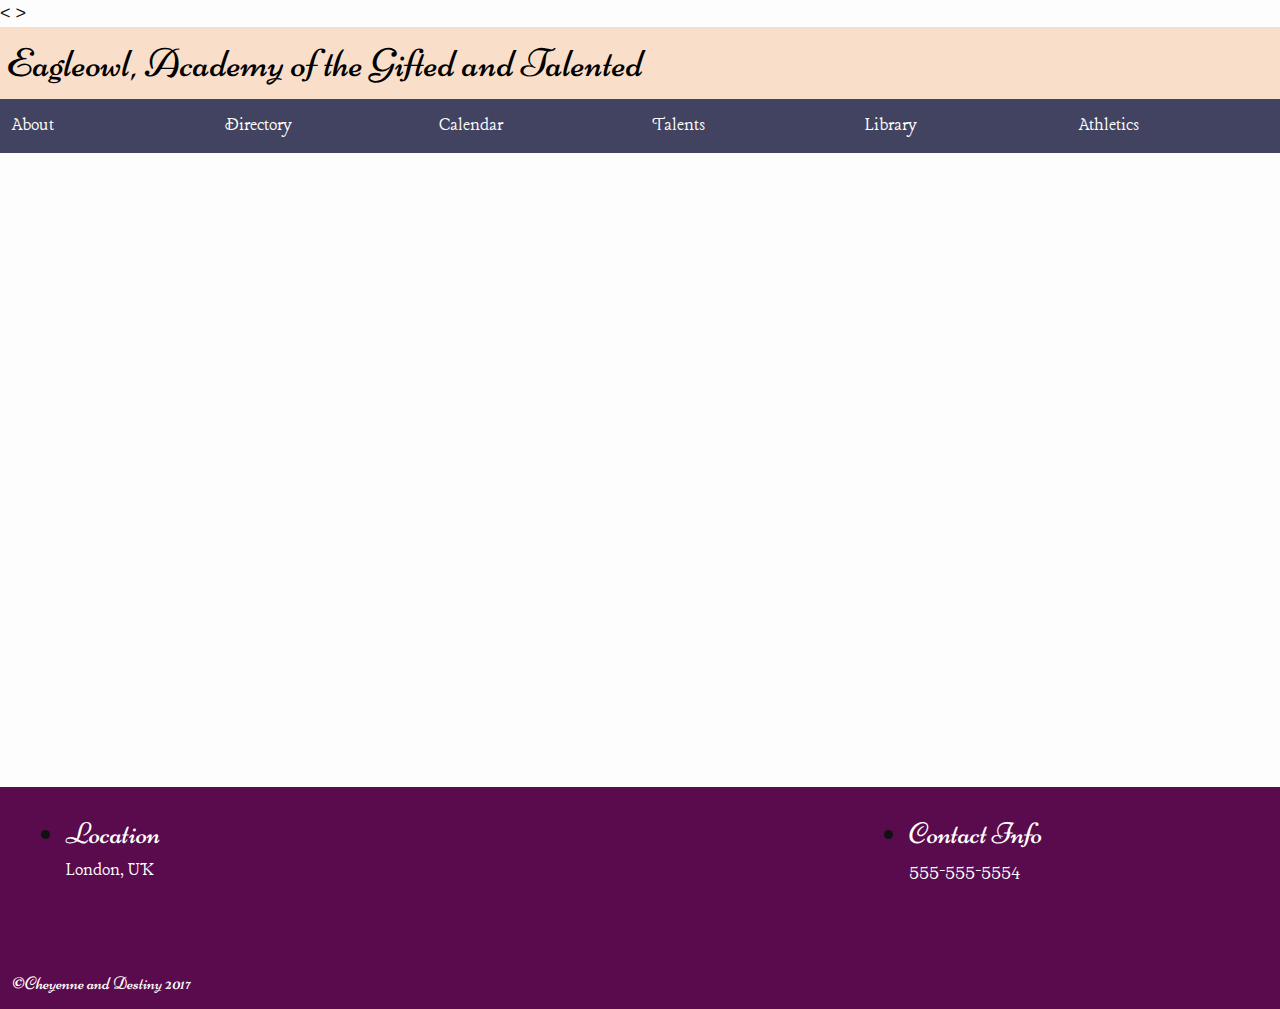
==== commit 26754bb1: "Add files via upload" ====
--- a/about.html
+++ b/about.html
@@ -76,23 +76,26 @@
 <footer>
 
   <div class="row">
-    <div class="col-sm-6">
-  <ul>
-    <li class="info"> <a href="#"> Location </a></li>
-  </div>
+  <div class="col-sm-6">
+<ul>
+  <li class="info"> <a href="about.html"> Location </a></li>
+  <p class="location"> <a href="#"> London, UK </a> </p>
+</div>
 </ul>
 
-<div class="col-sm-6">
-  <ul>
-    <li class="info"> <a href="#" > Contact Info </a></li>
-  </ul>
+<div class="col-sm-6 center-vertical center-horizontal">
+<ul>
+  <li class="info"> <a href="about.html" > Contact Info </a></li>
+  <p class="number"> <a href="#"> 555-555-5554 </p>
+
+</ul>
 </div>
 </div>
-  &copy;Cheyenne and Destiny 2017
+
+&copy;Cheyenne and Destiny 2017
+</div>
 </footer>
 </div>
-
-
 
   <!-- include any javascript below this line -->
 
--- a/css/main.css
+++ b/css/main.css
@@ -15,7 +15,6 @@
 footer {
 font-family: 'Niconne', cursive;
 background-color: #5A0B4D;
-font-size: 22px;
 }
 
 #footer {
@@ -47,11 +46,10 @@
 
 h1 {
 font-family: 'Niconne', cursive;
-text-align: center;
 }
 
 h2 {
-font-family:  'Niconne', cursive;
+
 }
 
 h3 {
@@ -92,7 +90,7 @@
 }
 
 li {
-color:#fff;
+
 }
 
 .info {
@@ -154,6 +152,14 @@
   color: #3A6063;
 }
 
+.location {
+  font-size: 20px;
+}
+
+.number {
+  font-size: 20px;
+}
+
 
 /*** image styles ***/
 
@@ -212,7 +218,7 @@
 }
 
 .navbar-brand {
-  font-size: 55px;
+  font-size: 40px;
   color:#000;
 }
 
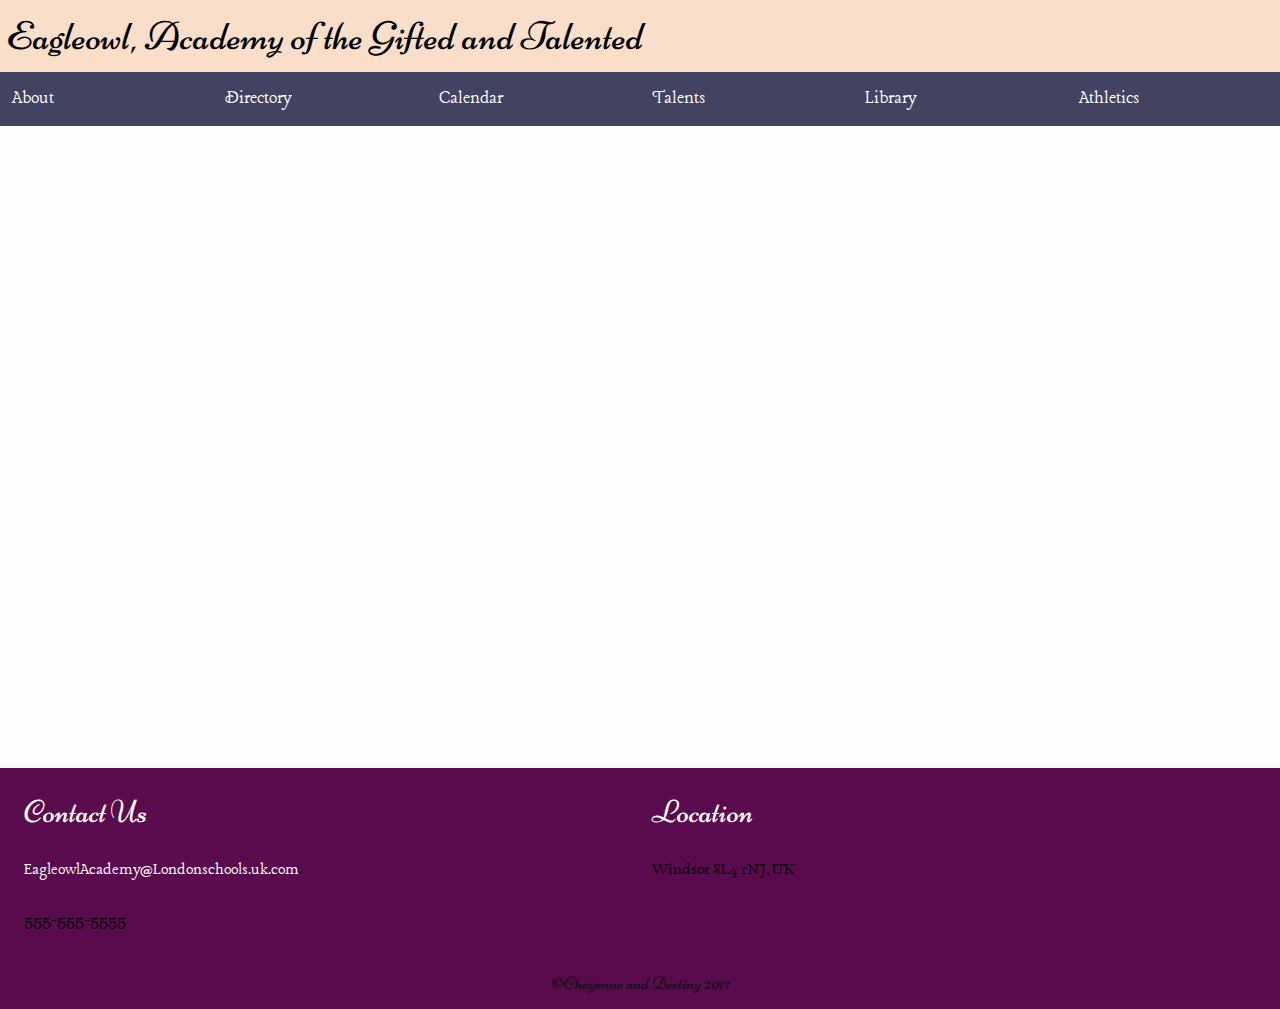
==== commit d6914c20: "Add files via upload" ====
--- a/about.html
+++ b/about.html
@@ -1,4 +1,4 @@
-<<!DOCTYPE html>
+<!DOCTYPE html>
 
 <html lang="en">
 <head>
@@ -20,7 +20,7 @@
   <link rel="stylesheet" href="https://fonts.googleapis.com/css?family=Lancelot">
 </head>
 
-<body>>
+<body>
   <!-- start making your grid here -->
 
 <header>
@@ -49,13 +49,13 @@
 
 <main>
 
-  <div class="row hide-sm-down">
-<div class="col-sm-2"> <a href="#"> About </a> </div>
-<div class="col-sm-2"> <a href="directory.html"> Directory </a> </div>
-<div class="col-sm-2"> <a href="calendar.html"> Calendar </a> </div>
-<div class="col-sm-2"> <a href="talents.html"> Talents </a> </div>
-<div class="col-sm-2"> <a href="#"> Library </a> </div>
-<div class="col-sm-2"> <a href="#"> Athletics </a> </div>
+<div class="row hide-sm-down">
+      <div class="col-sm-2"> <a href="#"> About </a> </div>
+      <div class="col-sm-2"> <a href="directory.html"> Directory </a> </div>
+      <div class="col-sm-2"> <a href="calendar.html"> Calendar </a> </div>
+      <div class="col-sm-2"> <a href="talents.html"> Talents </a> </div>
+      <div class="col-sm-2"> <a href="#"> Library </a> </div>
+      <div class="col-sm-2"> <a href="#"> Athletics </a> </div>
 </div>
 
 </main>
@@ -63,9 +63,9 @@
 <div class="row">
   <div class="col-sm-12">
     <div class="container-lg">
-<iframe src="https://www.google.com/maps/embed?pb=!1m18!1m12!1m3!1d218469.546508291!2d-0.20785424555083357!3d51.485707460962175!2m3!1f0!2f0!3f0!3m2!1i1024!2i768!4f13.1!3m3!1m2!1s0x47d8a00baf21de75%3A0x52963a5addd52a99!2sLondon%2C+UK!5e0!3m2!1sen!2sus!4v1488810307377" width="1254" height="600" frameborder="0" style="border:0" allowfullscreen></iframe>
-</div>
-</div>
+      <iframe src="https://www.google.com/maps/embed?pb=!1m14!1m8!1m3!1d79507.17042526172!2d-0.6744425!3d51.4838731!3m2!1i1024!2i768!4f13.1!3m3!1m2!1s0x4876113b36b5e89b%3A0xce2f4846c5f7e1e5!2sWindsor+Castle!5e0!3m2!1sen!2sus!4v1489495770441" width="800" height="600" frameborder="0" style="border:0" allowfullscreen></iframe>
+    </div>
+  </div>
 </div>
 
 
@@ -76,27 +76,23 @@
 <footer>
 
   <div class="row">
-  <div class="col-sm-6">
-<ul>
-  <li class="info"> <a href="about.html"> Location </a></li>
-  <p class="location"> <a href="#"> London, UK </a> </p>
-</div>
-</ul>
-
-<div class="col-sm-6 center-vertical center-horizontal">
-<ul>
-  <li class="info"> <a href="about.html" > Contact Info </a></li>
-  <p class="number"> <a href="#"> 555-555-5554 </p>
-
-</ul>
-</div>
-</div>
-
-&copy;Cheyenne and Destiny 2017
+    <div class="col-sm-6">
+      <h3>Contact Us</h3>
+      <p><a href="mailto:EagleowlAcademy@Londonschools.uk.com">
+        EagleowlAcademy@Londonschools.uk.com</a>.</p>
+      <p>555-555-5555</p>
+  </div>
+    <div class="col-sm-6">
+      <h3>Location</h3>
+      <p>Windsor SL4 1NJ, UK</p>
+    </div>
+  </div>
+<div class="col-sm-12 center-vertical center-horizontal">
+  <div>
+  &copy;Cheyenne and Destiny 2017
 </div>
 </footer>
 </div>
-
   <!-- include any javascript below this line -->
 
 <script src="https://code.jquery.com/jquery-2.2.4.js"> </script>
--- a/css/main.css
+++ b/css/main.css
@@ -10,6 +10,7 @@
 
 main {
 font-family: 'Lancelot', cursive;
+font-size: 20px;
 }
 
 footer {
@@ -53,7 +54,7 @@
 }
 
 h3 {
-
+color: #fff;
 }
 
 h4 {
@@ -160,7 +161,6 @@
   font-size: 20px;
 }
 
-
 /*** image styles ***/
 
 img  {
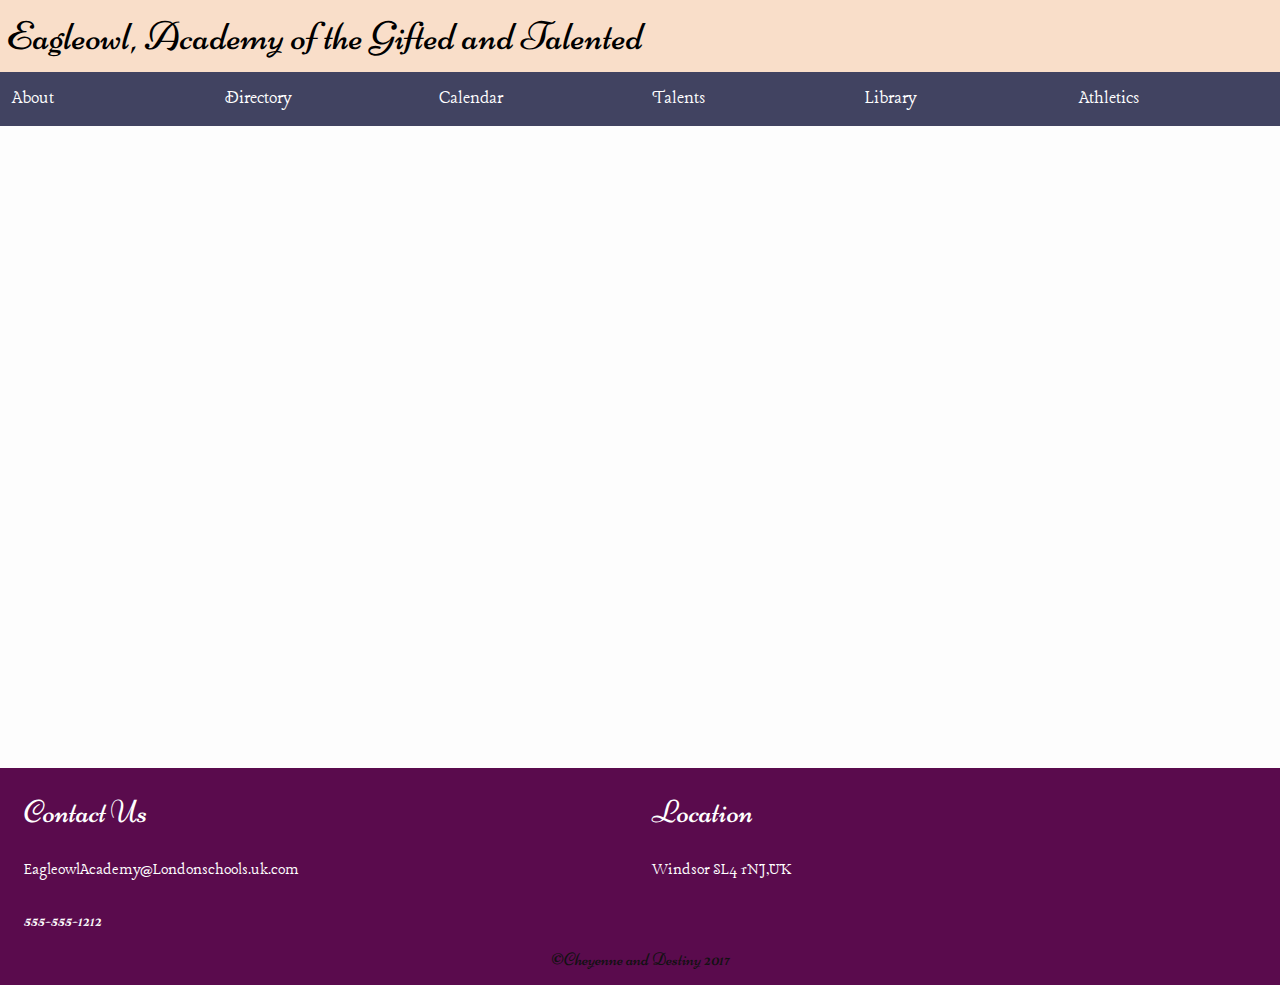
==== commit cd3bb225: "Add files via upload" ====
--- a/about.html
+++ b/about.html
@@ -38,7 +38,7 @@
       <li> <a href="#"> About </a> </li>
       <li> <a href="directory.html"> Directory </a> </li>
       <li> <a href="calendar.html"> Calendar </a> </li>
-      <li> <a href="talents.html"> Talents </a> </li>
+      <li> <a href="#"> Talents </a> </li>
       <li> <a href="#"> Library </a> </li>
       <li> <a href="#"> Athletics </a> </li>
     </ul>
@@ -53,7 +53,7 @@
       <div class="col-sm-2"> <a href="#"> About </a> </div>
       <div class="col-sm-2"> <a href="directory.html"> Directory </a> </div>
       <div class="col-sm-2"> <a href="calendar.html"> Calendar </a> </div>
-      <div class="col-sm-2"> <a href="talents.html"> Talents </a> </div>
+      <div class="col-sm-2"> <a href="#"> Talents </a> </div>
       <div class="col-sm-2"> <a href="#"> Library </a> </div>
       <div class="col-sm-2"> <a href="#"> Athletics </a> </div>
 </div>
@@ -79,12 +79,12 @@
     <div class="col-sm-6">
       <h3>Contact Us</h3>
       <p><a href="mailto:EagleowlAcademy@Londonschools.uk.com">
-        EagleowlAcademy@Londonschools.uk.com</a>.</p>
-      <p>555-555-5555</p>
+        EagleowlAcademy@Londonschools.uk.com</a></p>
+      <a href="tel:555-555-1212">555-555-1212</a>
   </div>
     <div class="col-sm-6">
       <h3>Location</h3>
-      <p>Windsor SL4 1NJ, UK</p>
+      <p><a href="https://goo.gl/maps/44wdMecaKAH2">Windsor SL4 1NJ,UK</a></p>
     </div>
   </div>
 <div class="col-sm-12 center-vertical center-horizontal">
@@ -93,6 +93,7 @@
 </div>
 </footer>
 </div>
+
   <!-- include any javascript below this line -->
 
 <script src="https://code.jquery.com/jquery-2.2.4.js"> </script>
